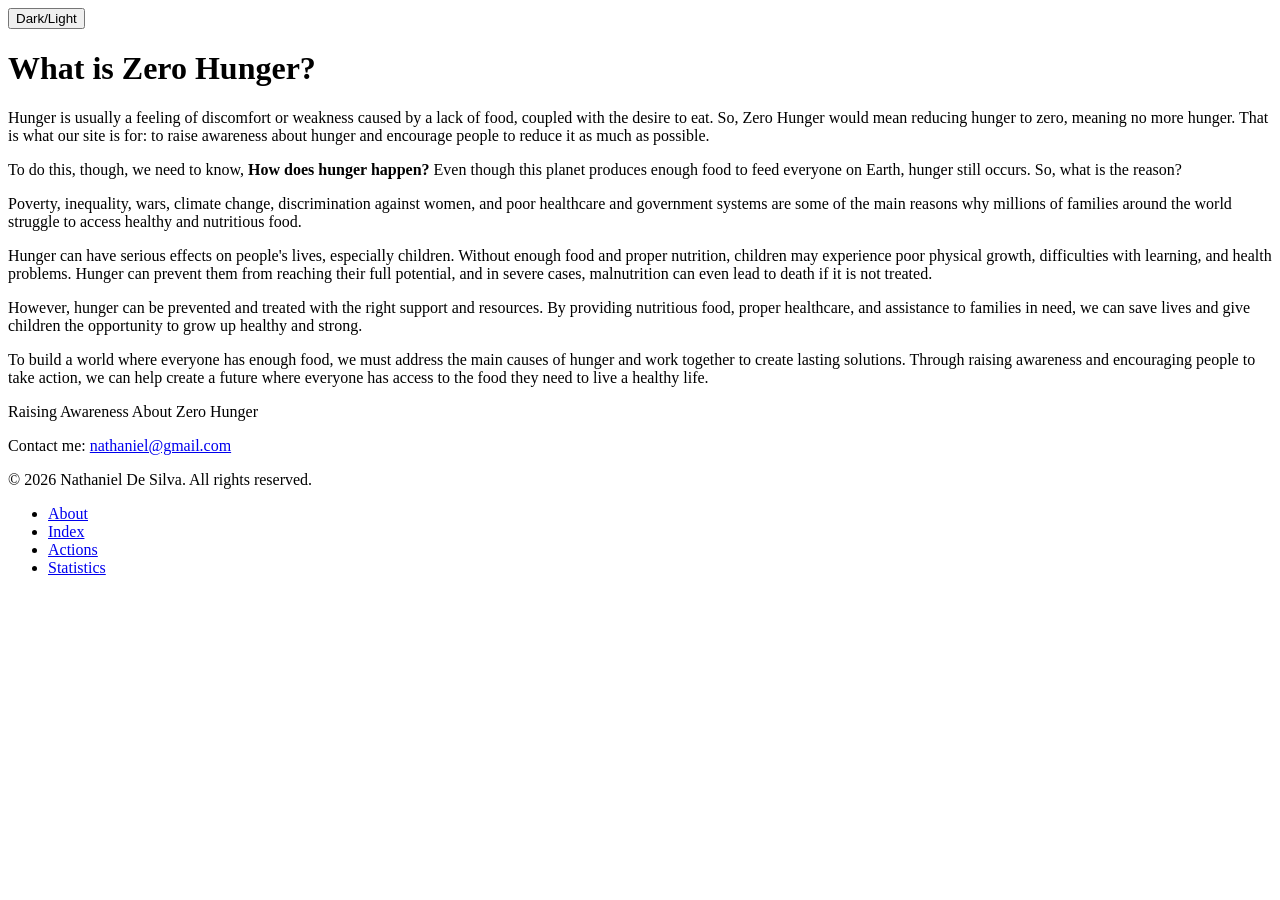
==== about.html @ 407d355f "Add files via upload" ====
<!DOCTYPE html>
<html lang="en">
    <head>
        <meta charset="UTF-8">
        <meta name="viewport" content="width=device-width, initial-scale=1.0">
            <title>Raising Awareness About Zero Hunger</title>
        <link rel="stylesheet" href="css/style.css">
    </head>
    <body>
        <!--Javascript button-->
       <button class="button1" onclick="myFunction()">Dark/Light</button>
       
       <!--Text in content box-->
       <div class="content2">
            <h1 class="header">What is Zero Hunger?</h1>
            <p>Hunger is usually a feeling of discomfort or weakness caused by a lack of food, 
            coupled with the desire to eat. So, Zero Hunger would mean reducing hunger to zero, 
            meaning no more hunger. That is what our site is for: to raise awareness about hunger 
            and encourage people to reduce it as much as possible.</p>

            <p>To do this, though, we need to know, <strong>How does hunger happen?</strong> Even 
            though this planet produces enough food to feed everyone on Earth, hunger still 
            occurs. So, what is the reason?</p>

            <p>Poverty, inequality, wars, climate change, discrimination against women, and poor 
            healthcare and government systems are some of the main reasons why millions of 
            families around the world struggle to access healthy and nutritious food.</p>

            <p>Hunger can have serious effects on people's lives, especially children. Without 
            enough food and proper nutrition, children may experience poor physical growth, 
            difficulties with learning, and health problems. Hunger can prevent them from 
            reaching their full potential, and in severe cases, malnutrition can even lead 
            to death if it is not treated.</p>

            <p>However, hunger can be prevented and treated with the right support and resources. 
            By providing nutritious food, proper healthcare, and assistance to families in need, 
            we can save lives and give children the opportunity to grow up healthy and strong.</p>

            <p>To build a world where everyone has enough food, we must address the main causes 
            of hunger and work together to create lasting solutions. Through raising awareness 
            and encouraging people to take action, we can help create a future where everyone 
            has access to the food they need to live a healthy life.</p>
       </div>
    
    <footer class="foots">
        <p>Raising Awareness About Zero Hunger</p>

        <p>
            Contact me:
            <a href="mailto:nathaniel@gmail.com">
                 nathaniel@gmail.com
            </a>
        </p>

        <p>
             &copy; 2026 Nathaniel De Silva. All rights reserved.
        </p>
    </footer>

    <ul>
        <!-- Navigation bar-->
        <li><a class="active" href="about.html">About</a></li> 
        <li><a href="index.html">Index</a></li>
        <li><a href="actions.html">Actions</a></li>
        <li><a href="statistics.html">Statistics</a></li>
    </ul>
    <script src="js/main.js"></script>
    </body>
</html>
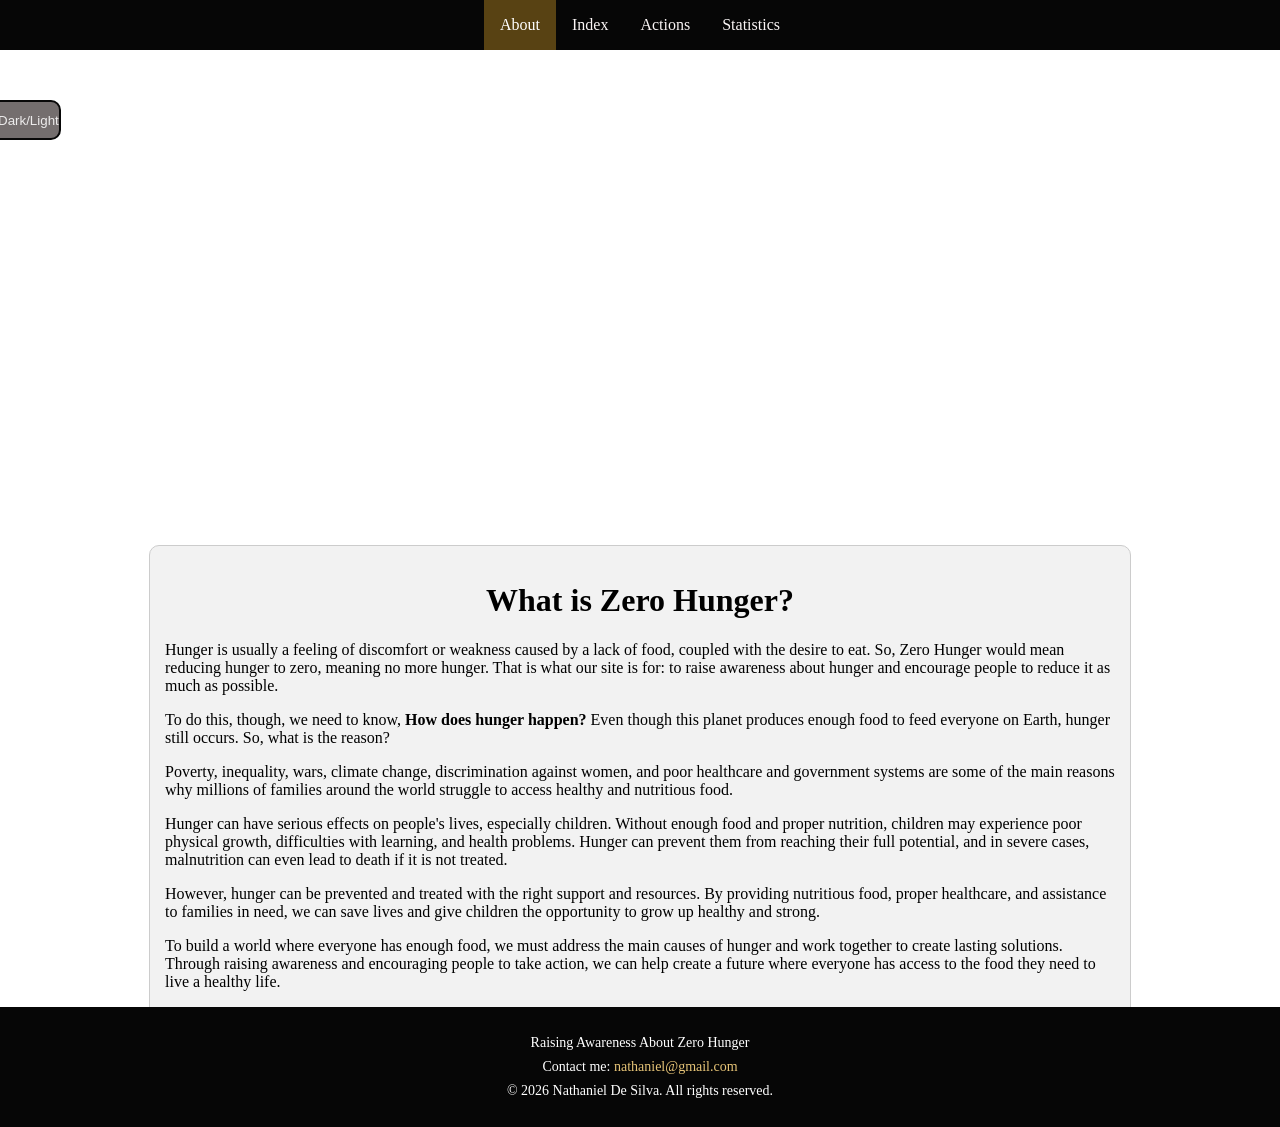
==== commit 4b59814b: "Update about.html" ====
--- a/about.html
+++ b/about.html
@@ -4,7 +4,7 @@
         <meta charset="UTF-8">
         <meta name="viewport" content="width=device-width, initial-scale=1.0">
             <title>Raising Awareness About Zero Hunger</title>
-        <link rel="stylesheet" href="css/style.css">
+        <link rel="stylesheet" href="style.css">
     </head>
     <body>
         <!--Javascript button-->
@@ -64,6 +64,6 @@
         <li><a href="actions.html">Actions</a></li>
         <li><a href="statistics.html">Statistics</a></li>
     </ul>
-    <script src="js/main.js"></script>
+    <script src="main.js"></script>
     </body>
-</html>+</html>
--- a/style.css
+++ b/style.css
@@ -0,0 +1,401 @@
+/*navigation bar*/
+ul{  
+    list-style-type: none; 
+    margin: 0;
+    padding: 0;
+    width: 100%;
+    background-color: #060606;
+    position: fixed;
+    top: 0;
+    left: 0;
+    height: 50px;
+    display: flex;
+    justify-content: center;
+    z-index: 1000;
+    box-sizing: border-box;
+    align-items: center;
+}
+
+ul li {
+    flex: 0 1 auto;
+}
+
+ul li a {
+    display: block;
+    color: rgb(250, 245, 245);
+    padding: 16px 16px;
+    text-decoration: none;
+    white-space: nowrap;
+}
+ul li a:hover:not(.active) {
+    background-color: #313442;
+}
+
+ul li a.active {
+    background-color: #584213;
+    color: white;
+}
+
+/*buttons section*/
+.button1{
+    display: block;
+    position: relative;
+    margin: 5px;
+    margin-top: 50px;
+    right: 14px;
+    width: 70px;
+    height: 40px;
+    padding: 5px;
+    border: 2px solid rgb(8, 8, 8);
+    border-radius: 10px;
+    background-color: rgb(116, 110, 110);
+    color: #edecec;
+    cursor: pointer;
+    z-index: 999;
+}
+
+.button2{
+    display: block;
+    position: relative;
+    margin: 5px;
+    margin-top: 10px;
+    right: 14px;
+    width: 70px;
+    height: 40px;
+    padding: 5px;
+    border: 2px solid rgb(8, 8, 8);
+    border-radius: 10px;
+    background-color: rgb(116, 110, 110);
+    color: #edecec;
+}
+
+/*boxes for text/content in them section*/
+.content1{
+    display: block;
+    position: relative;
+    margin: 5px;
+    padding: 5px;
+    width: 600px;
+    height: 535px;
+    top: 400px;
+    left: 320px;
+}
+
+.head{
+    text-align: center;
+    font-size: 200%;
+}
+ol{
+    text-align: center;
+    list-style-type:none;
+}
+
+.content2{
+    display: block;
+    position: relative;
+    margin: 20px auto;
+    padding: 15px;
+    width: 950px;
+    min-height: 535px;
+    top: 385px;
+}
+
+.content3{
+    display: block;
+    position: relative;
+    margin: 5px;
+    padding: 5px;
+    width: 950px;
+    height: 535px;
+    top: 400px;
+    left: 120px;
+}
+.header{
+    text-align: center;
+}
+
+/*images for webpages*/
+
+img{
+    display: block;
+    position: relative;
+    border: 2px solid black;
+    border-radius: 4px;
+    padding: 1px;
+    width: 150px;
+    max-width: 100%;
+    height: 170px;
+    margin: 0 auto 20px auto;
+}
+.image {
+    display: flex;
+    justify-content: center;
+    flex-wrap: wrap;
+}
+.image img {
+    width: 300px;
+    height: 190px;
+}
+
+/*light mode*/
+body {
+    margin: 0;
+    box-sizing: border-box;
+    padding-top: 50px;
+    width: 100%;
+    height: 50vh;
+    background-image: url("../image/hunger2.jpg");
+    background-size: cover;
+    background-position: center;
+    background-repeat: no-repeat;
+    background-attachment: scroll;
+    color: black;
+    background-color: white;
+    transition: 0.3s;
+}
+
+.content1{
+    background-color: #f2f2f2;
+    color: black;
+    border: 1px solid #cccccc;
+    border-radius: 10px;
+    transition: 0.3s;
+}
+
+.content2{
+    background-color: #f2f2f2;
+    color: black;
+    border: 1px solid #cccccc;
+    border-radius: 10px;
+    transition: 0.3s;
+}
+
+.content3 {
+    background-color: #f2f2f2;
+    color: black;
+    border: 1px solid #cccccc;
+    border-radius: 10px;
+    transition: 0.3s;
+}
+
+/*Dark Mode*/
+.dark-mode{
+    background-color: black;
+    color: white;
+}
+/*State Management*/
+body.dark-mode .content1 {
+    background-color: #252525;
+    color: rgb(194, 90, 90);
+    border-color: #444444;
+}
+
+body.dark-mode .content2 {
+    background-color: #252525;
+    color: rgb(194, 90, 90);
+    border-color: #444444;
+}
+
+body.dark-mode .content3 {
+    background-color: #252525;
+    color: rgb(194, 90, 90);
+    border-color: #444444;
+}
+
+body.dark-mode a {
+    color: rgb(194, 90, 90);
+}
+
+body.dark-mode .button1 {
+    color: rgb(149, 149, 55);
+    border-color: #444444;
+}
+body.dark-mode .foots{
+    color: rgb(119, 42, 78);
+    border-color: #444444;
+}
+
+body.dark-mode .tab-content {
+    background-color: #252525;
+    color: rgb(158, 105, 48);
+    border-color: #555;
+}
+
+body.dark-mode .tab-button:not(.active) {
+    background-color: #333;
+    color: rgb(158, 105, 48);
+    border-color: #555;
+}
+
+body.dark-mode .tab-button:hover {
+    background-color: #484848;
+}
+
+body.dark-mode .foots {
+    background-color: #252525;
+    color: rgb(124, 34, 34);
+}
+
+/* Tabbed layout */
+.tab-buttons {
+    display: flex;
+    flex-wrap: wrap;
+    justify-content: center;
+    gap: 5px;
+    margin: 20px 0 0;
+}
+
+.tab-button {
+    padding: 12px 16px;
+    border: 1px solid #333;
+    border-radius: 6px 6px 0 0;
+    background-color: #ddd;
+    color: #111;
+    cursor: pointer;
+    font-size: 15px;
+}
+
+.tab-button:hover {
+    background-color: #bbb;
+}
+
+.tab-button.active {
+    background-color: #584213;
+    color: white;
+}
+
+/* Hide inactive content panels */
+.tab-content {
+    display: none;
+    padding: 20px;
+    min-height: 250px;
+    background-color: white;
+    color: black;
+    border: 1px solid #ccc;
+    border-radius: 0 0 8px 8px;
+}
+
+.tab-content.active {
+    display: block;
+}
+
+/*footer*/
+.foots {
+    position: relative;
+    width: 100%;
+    box-sizing: border-box;
+    margin-top: 280px;
+    margin-left: 0px;
+    padding: 20px;
+    background-color: #060606;
+    color: white;
+    text-align: center;
+    font-size: 14px;
+    clear: both;
+}
+
+.foots p {
+    margin: 8px 0;
+}
+
+.foots a {
+    color: #e6c477;
+    text-decoration: none;
+}
+
+.foots a:hover {
+    text-decoration: underline;
+}
+
+/* Mobile responsive layout */
+@media screen and (max-width: 600px) {
+
+    /*Navigation bar*/
+    ul {
+        height: auto;
+        min-height: 50px;
+        flex-wrap: wrap;
+    }
+
+    ul li a {
+        padding: 16px 8px;
+        font-size: 13px;
+    }
+
+    body {
+        padding-top: 60px;
+    }
+
+    /*Content boxes*/
+    .content1,
+    .content2,
+    .content3 {
+        width: 94%;
+        max-width: 100%;
+        min-height: 0;
+        height: auto;
+
+        margin: 15px auto;
+        padding: 12px;
+
+        top: 0;
+        left: 0;
+    }
+
+    /*Buttons*/
+    .button1,
+    .button2 {
+        position: relative;
+        right: auto;
+        margin: 10px;
+        width: 70px;
+        height: 40px;
+    }
+
+    .button1 {
+        margin-top: 10px;
+    }
+
+    /*Headings*/
+    .head {
+        font-size: 150%;
+    }
+
+    /*Images*/
+    .image {
+        gap: 10px;
+    }
+
+    .image img {
+        width: 100%;
+        max-width: 300px;
+        height: auto;
+        aspect-ratio: 300 / 190;
+        object-fit: cover;
+    }
+
+    /*Tabs*/
+    .tab-buttons {
+        gap: 5px;
+    }
+
+    .tab-button {
+        padding: 10px;
+        font-size: 13px;
+    }
+
+    .tab-content {
+        box-sizing: border-box;
+        width: 100%;
+        padding: 12px;
+        min-height: 0;
+        overflow-wrap: anywhere;
+    }
+
+    /*Footer*/
+    .foots {
+        margin-top: 30px;
+        padding: 15px;
+        font-size: 13px;
+    }
+}
